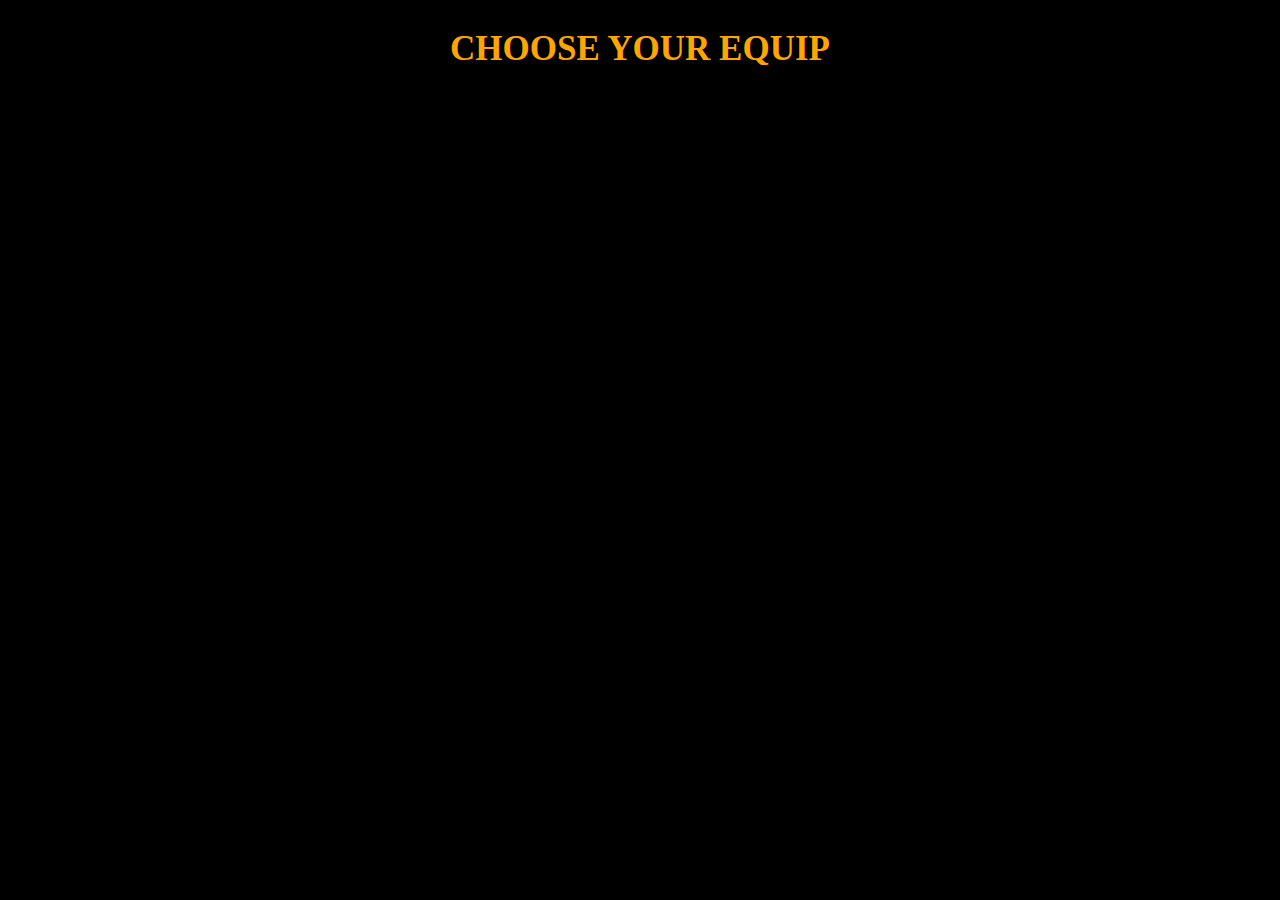
==== darkside.html @ b1daf5f3 "Ok" ====
<!DOCTYPE html>
<html>
<head>
	<title>YOU CHOOSE THE DARK SIDE</title>
	<link rel="stylesheet" type="text/css" href="style.css">
	<script type="text/javascript" src="script.js"></script>
	<meta charset="utf-8">
</head>
<body>
	<main id="dSideM">
		<h2 class="equip">CHOOSE YOUR EQUIP</h2>
		<div class="market">
			<img class="marketIMG" src="">
			
		</div>
	</main>
	<footer id="dSideF"></footer>
</body>
</html>
---- style.css ----
* {
  box-sizing: border-box;
}

html, body {
  width: 100%;
  height: 100%;
  padding: 0;
  margin: 0;
}
.block-left{
	width:50%;
	height:100%;
	overflow:auto;
	float:left;
	background-color: white;
	cursor: pointer;
  	transition: all 750ms ease;
}
.block-right{
	width:50%;
	height:100%;
	overflow:auto;
	background-color: black;
	cursor: pointer;
 	transition: all 750ms ease;
}
.block-right:hover{
	background-color: white;
}
.block-left:hover{
	background-color: black;
}
#sideText{
	font-size: 40px;
	position: absolute;
	color: orange;
	top: 38%;
	left: 33%;
}
#dSideM{
	width:100%;
	height:93%;
	overflow:auto;
	background-color: black;
 	transition: all 750ms ease;
}
#dSideF{
	width:100%;
	height:7%;
	overflow:auto;
	background-color: black;
 	transition: all 750ms ease;
}
.equip{
	text-align: center;
	font-size: 35px;
	color: orange;
}
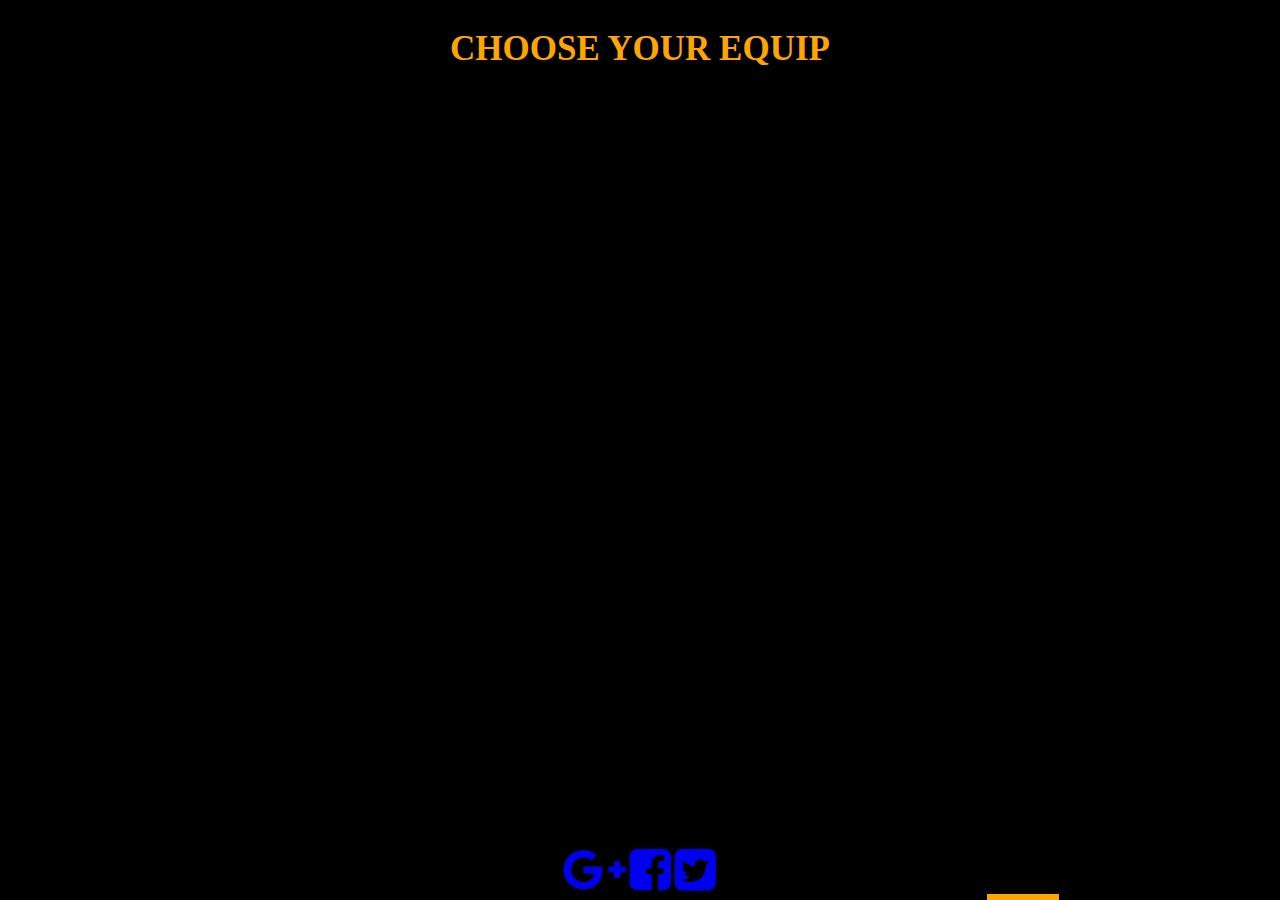
==== commit 2278cdab: "Ok" ====
--- a/darkside.html
+++ b/darkside.html
@@ -3,6 +3,7 @@
 <head>
 	<title>YOU CHOOSE THE DARK SIDE</title>
 	<link rel="stylesheet" type="text/css" href="style.css">
+	<link rel="stylesheet" href="https://maxcdn.bootstrapcdn.com/font-awesome/4.7.0/css/font-awesome.min.css">
 	<script type="text/javascript" src="script.js"></script>
 	<meta charset="utf-8">
 </head>
@@ -14,6 +15,15 @@
 			
 		</div>
 	</main>
-	<footer id="dSideF"></footer>
+	<footer id="dSideF">
+		<a target="_blank" href="your_url_here"><i class="fa fa-3x fa-google-plus"></i></a>
+   		<a target="_blank" href="your_url_here"><i class="fa fa-3x fa-facebook-square"></i></a>
+   		<a target="_blank" href="your_url_here"><i class="fa fa-3x fa-twitter-square"></i></a>
+		<ul>
+			<li><a href="index.html">Home</a></li>
+			<li><a href="#news">News</a></li>
+			<li><a href="#contact">Contact</a></li>
+			<li><a class="active" href="#about">About</a></li>
+	</footer>
 </body>
 </html>--- a/style.css
+++ b/style.css
@@ -40,20 +40,85 @@
 }
 #dSideM{
 	width:100%;
-	height:93%;
+	height:94%;
 	overflow:auto;
 	background-color: black;
  	transition: all 750ms ease;
 }
 #dSideF{
 	width:100%;
-	height:7%;
+	height:6%;
 	overflow:auto;
 	background-color: black;
- 	transition: all 750ms ease;
+	transition: all 750ms ease;
+	margin: 0;
+	padding: 0;
 }
 .equip{
 	text-align: center;
 	font-size: 35px;
 	color: orange;
-}+}
+ul {
+	list-style-type: none;
+	margin: 0;
+	padding: 0;
+	overflow: hidden;
+	background-color: black;
+}
+li {
+	float: right;
+	margin: 0;
+	padding: 0;
+	float: right;
+}  
+li a {
+	display: block;
+	color: white;
+	text-align: center;
+	padding: 14px 16px;
+	text-decoration: none;
+  }
+  
+  li a:hover:not(.active) {
+	background-color: gray;
+  }
+  
+  .active {
+	background-color: orange;
+  }
+.Fimg{
+	float: left;
+	height: 80%;
+	width: 40px;
+	margin-left: 10px;
+}
+body {
+	text-align: center;
+  }
+  
+  .wrapper {
+	display: flex;
+	justify-content: center;
+	align-items: center;
+	height: 100vh;
+  }
+  
+  .wrapper i {
+	padding: 10px;
+	text-shadow: 0px 6px 8px rgba(0, 0, 0, 0.6);
+	transition: all ease-in-out 150ms;
+  }
+  .wrapper a:nth-child(1) {
+	color: #dd4b39;
+  }
+  .wrapper a:nth-child(2) {
+	color: #4867AA;
+  }
+  .wrapper a:nth-child(3) {
+	color: #1DA1F2;
+  }
+  .wrapper i:hover {
+	margin-top: -3px;
+	text-shadow: 0px 14px 10px rgba(0, 0, 0, 0.4);
+  }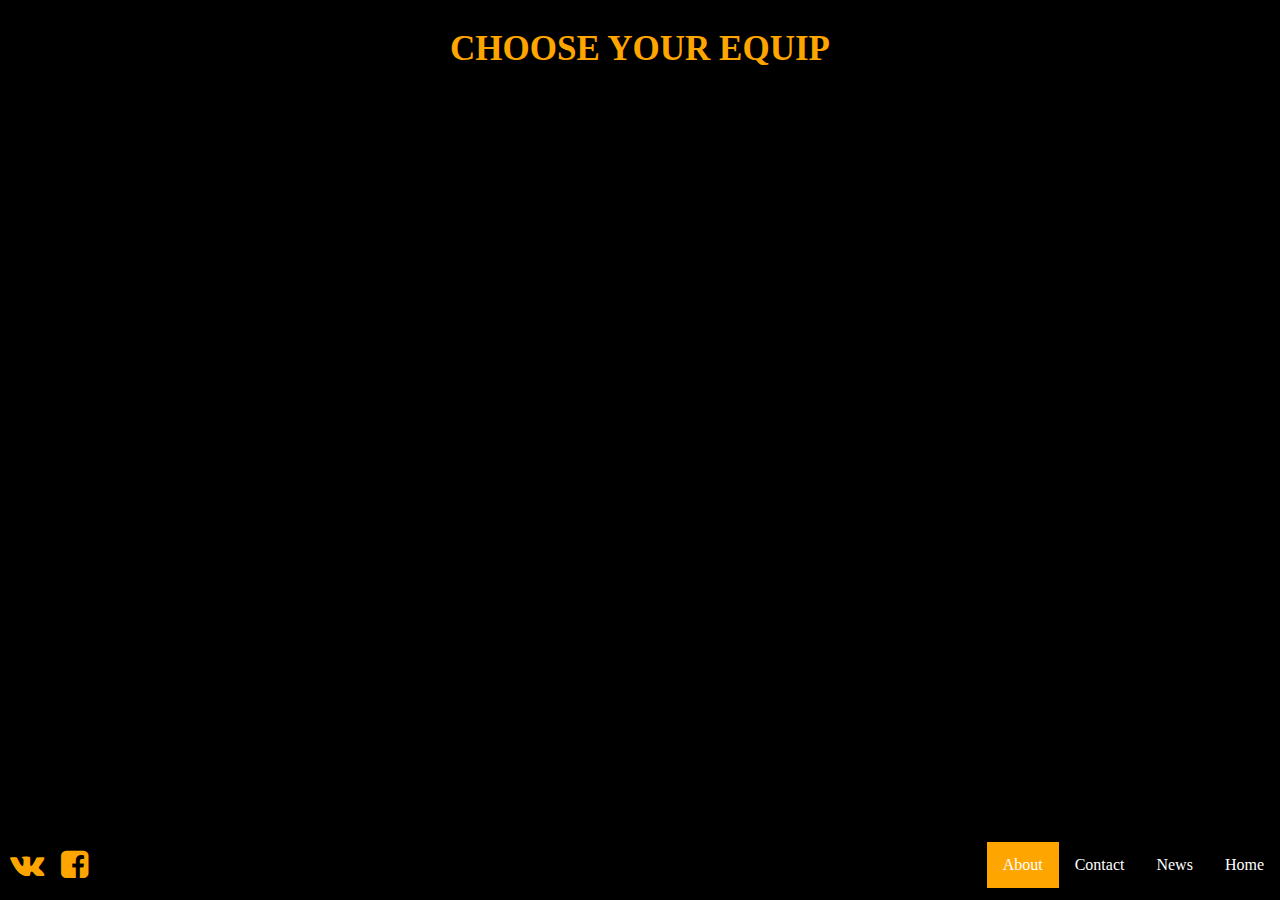
==== commit 4a39b1b2: "OK!!!" ====
--- a/darkside.html
+++ b/darkside.html
@@ -16,9 +16,10 @@
 		</div>
 	</main>
 	<footer id="dSideF">
-		<a target="_blank" href="your_url_here"><i class="fa fa-3x fa-google-plus"></i></a>
-   		<a target="_blank" href="your_url_here"><i class="fa fa-3x fa-facebook-square"></i></a>
-   		<a target="_blank" href="your_url_here"><i class="fa fa-3x fa-twitter-square"></i></a>
+		<div class="wrapper">
+			<a target="_blank" href="https://vk.com/aanubiss"><i class="fa fa-2x fa-vk"></i></a>
+   			<a target="_blank" href="https://www.facebook.com/profile.php?id=100009571263718"><i class="fa fa-2x fa-facebook-square"></i></a>
+		</div>
 		<ul>
 			<li><a href="index.html">Home</a></li>
 			<li><a href="#news">News</a></li>
--- a/style.css
+++ b/style.css
@@ -40,14 +40,14 @@
 }
 #dSideM{
 	width:100%;
-	height:94%;
+	height:93.5%;
 	overflow:auto;
 	background-color: black;
  	transition: all 750ms ease;
 }
 #dSideF{
 	width:100%;
-	height:6%;
+	height:6.5%;
 	overflow:auto;
 	background-color: black;
 	transition: all 750ms ease;
@@ -87,38 +87,36 @@
   .active {
 	background-color: orange;
   }
-.Fimg{
-	float: left;
-	height: 80%;
-	width: 40px;
-	margin-left: 10px;
-}
 body {
 	text-align: center;
   }
   
-  .wrapper {
+.wrapper {
 	display: flex;
-	justify-content: center;
+	justify-content: left;
 	align-items: center;
-	height: 100vh;
+	float: left;
+	width: 17%;
+	height: 80%;
+	color: orange;
   }
   
   .wrapper i {
-	padding: 10px;
+	padding-left: 10px;
+	padding-right: 7px;
 	text-shadow: 0px 6px 8px rgba(0, 0, 0, 0.6);
 	transition: all ease-in-out 150ms;
   }
   .wrapper a:nth-child(1) {
-	color: #dd4b39;
+	color: orange;
   }
   .wrapper a:nth-child(2) {
-	color: #4867AA;
+	color: orange;
   }
   .wrapper a:nth-child(3) {
-	color: #1DA1F2;
+	color: orange;
   }
   .wrapper i:hover {
 	margin-top: -3px;
 	text-shadow: 0px 14px 10px rgba(0, 0, 0, 0.4);
-  }+}